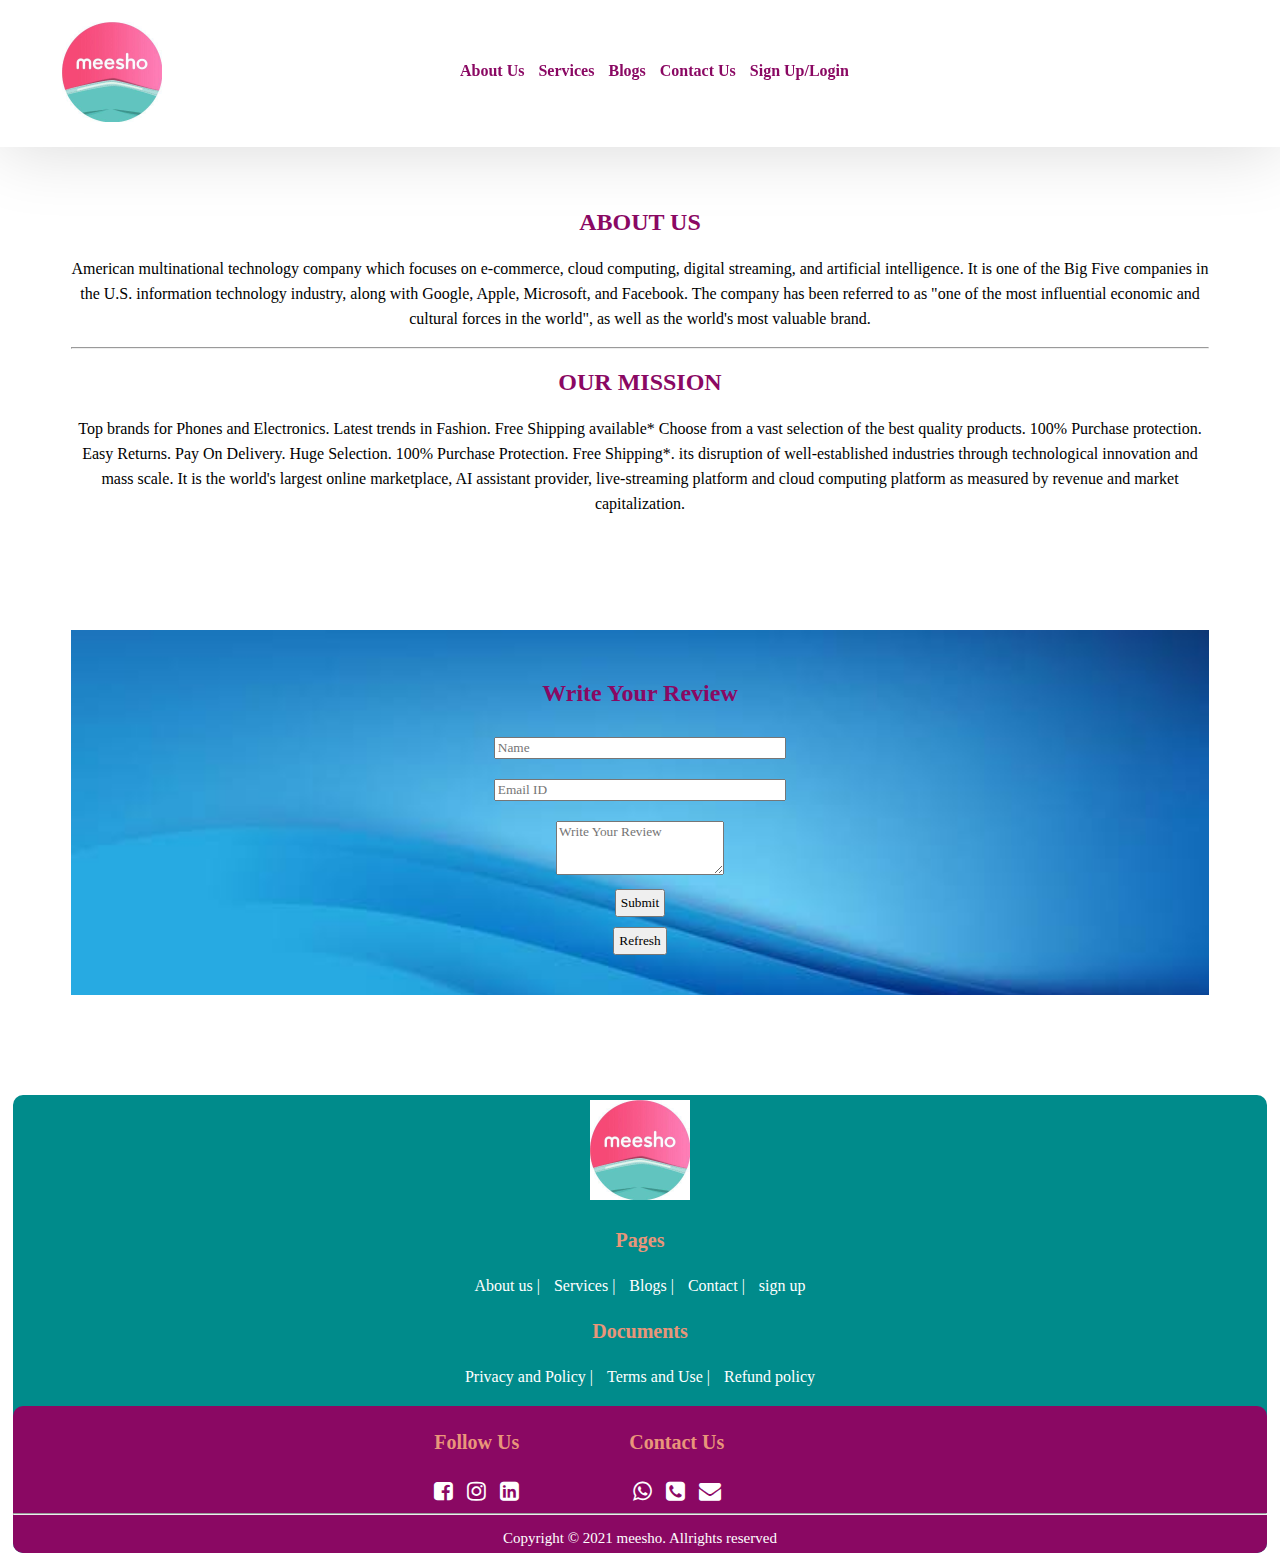
==== about.html @ 54ce6a1c "first commit" ====
<!DOCTYPE html>
<html lang="en">
    <head>
        <title>E-Commerce | About Us</title>
        <link rel="icon" href="images/meesho.jpg">
        <meta http-equiv="Content-Type" content="text/html:charset=UTF-8">
        <meta http-equiv="X-UA-Compatible" content="IE=7">
        <meta charset="utf-8">
        <meta name="viewport" content="width=device-width, initial-scale=1">
        <link rel="stylesheet" href="style.css">
        <link href="https:cdnjs.cloudflare.com/ajax/libs/font-awesome/4.7.0/css/font-awesome.min.css"
        rel="stylesheet">
    </head>
    <body>
        <nav class="nav nav_top">
            <div class=logo>
                <a href="index.html"><img src="images/meesho.jpg" width="100">
            </div>
            <div class="nav_side">
                <a href="about.html">About Us</a>
                <a href="services.html">Services</a>
                <a href="blogs.html">Blogs</a>
                <a href="contact.html">Contact Us</a>
                <a href="signup.html">Sign Up/Login</a>
            </div>
        </nav>
        <div class="about_us">
            <h2>ABOUT US</h2>
            <div class="about_container">
            <p>American multinational technology company which focuses on e-commerce, 
            cloud computing, digital streaming, and artificial intelligence. 
            It is one of the Big Five companies in the U.S. information technology industry, 
            along with Google, Apple, Microsoft, and Facebook.
             The company has been referred to as 
            "one of the most influential economic and cultural forces in the world", 
            as well as the world's most valuable brand.</p><hr>
            <h2>OUR MISSION</h2>
            <p>Top brands for Phones and Electronics.
             Latest trends in Fashion. 
            Free Shipping available* 
            Choose from a vast selection of the best quality products. 
            100% Purchase protection. Easy Returns. Pay On Delivery. Huge Selection. 
            100% Purchase Protection. Free Shipping*.
            its disruption of well-established industries through technological
             innovation and mass scale. It is the world's largest online marketplace,
             AI assistant provider, live-streaming platform and cloud computing platform
             as measured by revenue and market capitalization.</p>
            </div>
            <div class="feed">
            <h2>Write Your Review</h2>
            <div class="feed_form">
            
            <form name="submit-googlesheet" method="post">
            <input type="text" name="Name" placeholder="Name"><br>
            <input type="email" name="Email" placeholder="Email ID"><br>
            <textarea rows="3" cols="20" name="Review" placeholder="Write Your Review"></textarea><br>
            <button type="submit">Submit</button><br>
            <button type="reset">Refresh</button><br>
            </form>
            </div>
            </div>
            </div>
            <footer>
                <div class="footer_logo">
                  <a href="index.html"><img src="images/meesho.jpg" width="100"></a>
                </div>
                <div class="pages">
                  <h3>Pages</h3>
                  <a href="about.html">About us |</a>
                  <a href="services.html">Services |</a>
                  <a href="blogs.html">Blogs |</a>
                  <a href="contact.html">Contact |</a>
                  <a href="signup.html">sign up</a>
                </div>
                <div class="doc">
                  <h3>Documents</h3>
                  <a href="">Privacy and Policy |</a>
                  <a href="">Terms and Use |</a>
                  <a href="">Refund policy</a>
                </div>
                <div class="media">
                  <div class="media_container">
                    <div class="social">
                      <h3>Follow Us</h3>
                      <a href="https://m.facebook.com/meeshosupply/" target="_blank"><i class="fa fa-facebook-square" aria-hidden="true"></i></a>
                  <a href="https:www.instagram.com/meesho/" target="_blank"><i class="fa fa-instagram" aria-hidden="true"></i></a>
                  <a href="https://in.linkedin.com/company/meesho" target="_blank"><i class="fa fa-linkedin-square" aria-hidden="true"></i></a>
                </div>
                <div class="contact">
                  <h3>Contact Us</h3>
                  <a href=""><i class="fa fa-whatsapp" aria-hidden="true"></i></a>
                  <a href="tel:+9108061799600"><i class="fa fa-phone-square" aria-hidden="true"></i></a>
                  <a href="mailto:help@meesho.com"><i class="fa fa-envelope" aria-hidden="true"></i></a>
                    </div>                
                  </div>
                  <hr>
                  <div class="copy">
                      <p>Copyright © 2021 meesho. Allrights reserved</p>
                  </div>
                </div>
                
                  
              </footer>
              <script>
                const scriptURL="https://script.google.com/macros/s/AKfycbzlVRoZkAQkU1pvOA4xZ0fseNCXo7abJNK1Ych_eWURIHkb6ZKHdd_JJUzUgX9mAYrY/exec"
                const form = document.forms['submit-googlesheet']
                          
                            form.addEventListener('submit', e => {
                              e.preventDefault()
                              fetch(scriptURL, { method: 'POST', body: new FormData(form)})
                                .then(response => alert("Thanks for Contacting us..! We Will Contact You Soon..."))
                                .catch(error => console.error('Error!', error.message))
                            })
                </script>
            </body>
    
 
            </html>
---- style.css ----
.nav
    {
        background-color: white;
        z-index:9;
        padding-left: 40px;
        display:flex;
        box-shadow: 0px 3px 70px 0px rgba(0,0,0,.15);
    }
    .nav_top{
        position:fixed;
        top:0;
        left:0;
        right:0;
    }
    .logo{
        float:left;
    }
    .logo img{
        margin:15%;
        padding:5px;
    }
    .nav_side{
        padding-block-start: 30px;
        padding-inline-start: 300px;
        padding-top: 5%;
    }
    .nav_side a{
        text-decoration: none;
        margin-right: 10px;
    
        color: #8a0863 ;
        font-weight: bolder;
        font-size: 16px;
        font-family: Georgia, serif;
    }
    .nav_side a:hover{
        color:darkcyan;
        transition:.5s;
    }
    .main{
        margin-top: 30px;
        background-image:linear-gradient(to bottom right,#8a0863,darkblue);
        margin:5px;
        border-radius: 10px;
        margin-bottom: -10%;
    }
    .main .main_content{
        margin-top: 5%;
        display: flex;  
        text-align: center;  
        padding-bottom: 2%;
    } 
    .main .main_content .main_content1{
        text-align: center;
        width:100%;
        height: 100%; 
    }
    .main .main_content .main_content1 img{
        border-radius: 10px;
        padding:20px;
        padding-top: 20%;
    width:100%;
    height:100%;
    }
    .main .main_content .main_content2 h2{
        text-align:center;
        padding-top:50%;
        color:darksalmon;
        font-size:25px;
        font-family: Georgia, serif;
        font-weight: bolder;
        opacity: 0.5;
        
        
    }
    .product {
        padding-top: 13%;
    }
    .product h2{
        font-size: 30px;
        color:#8a0863;
        font-family: Georgia, serif;
        text-align:center;
    }
    .product .product_container{
        margin-top:10px;
        display:flex;
        align-items:baseline;
        margin-right: 5%;
        margin-left: 5%;
        
    }
    .product .product_container .image{
        width:33%;
        height:auto;
    }
    .product .product_container .image{
        display:grid;
        margin-top:5%;
        margin-right:10px;
    }
    .product .product_container .image img{
        border-radius:50%;
        width:100%;
        padding:5px;
    }
    .product .product_container .image a{
        color:#8a0863;
        font-family: Georgia, serif;
        margin-left:5px;
        margin-top: 15px;
        font-size: 20px;
        font-weight:bold;
        text-align: center;
        text-decoration:none;
    }  
    .product .product_container .image a:hover{
        color:darkcyan;
        transition:.5s;
    }
    .sign{
        margin:5%;
        padding:30px
    }
    .sign .sign_container{
        display:flex;
        text-align: center;
    }
    .sign .sign_container .btn{
    padding-top:10%;

    }
    .sign .sign_container .btn p{
    font-size:25px;
    padding-top:30%;
    padding-right: 10%;
    padding-bottom: 15px;
    }
    .sign .sign_container img{
        padding-right: 30px;
    }

    .sign .sign_container .btn a{
    border:2px solid darkcyan;
    text-decoration:none;
    color:darksalmon;
    font-family: Georgia, serif;
    padding:4px 100px;
    border-radius:20px;
    font-size:20px;
    background-color: #8a0863;
    }
    .sign .sign_container .btn a:hover{
    border:none;
    color:#8a0863;
    font-family: Georgia, serif;
    background-color:rgb(5, 112, 112);
    border-bottom:5px solid darksalmon;
    transition:.5s;
    }

    .carousel-container {
        text-align: center;
    }
    .carousel-container h2{
        color:#6d045b;
        text-align:center;
        font-family: Georgia, serif;
        font-size: 35px;
        padding:50px;
    }
    .carousel-container a{
        border:3px solid  darkcyan;
        border-radius:2px;
        background-color:purple;
        color:darksalmon;
        font-family: Georgia, serif;
        padding: 5px 5px;
        font-size:15px;
        text-decoration:none;
        transition:.5s;
        
    } 
    .carousel-container a:hover{
        border:none;
        border-bottom:4px solid  darksalmon;
        border-radius:2px;
        background-color:darkcyan;
        color:darksalmon;
        font-family: Georgia, serif;
        padding: 5px 5px;
        font-size:15px;
        text-decoration:none;
        transition:.5s;
    }
    .main-carousel{
        margin:10px;
    margin:10px;
    margin-bottom: 7%;
    }
    .main-carousel .carousel-cell{
    padding: 10px;
    }
    .main-carousel .carousel-cell img{

    padding:10px;
    border-radius:10%;
    }
    .main-carousel .carousel-cell img:hover{
    box-shadow: 0px 3px 70px 0px rgba(0,0,0,.30);
    }
    .main-carousel .carousel-cell .carousel-content{
    text-align:center;
    font-family: Georgia, serif;
    line-height:10px;
    padding-bottom: 20px;
    }
    .main-carousel .carousel-cell .carousel-content h3{
    color: #6d045b;
    padding-bottom: 10px;
    }
    .main-carousel .carousel-cell .carousel-content p{
    color:black;
    padding-bottom:20px;
    }
    .main-carousel .carousel-cell .carousel-content a{
        border:3px solid  darkcyan;
        border-radius:2px;
        background-color:#8a0863;
        color:darksalmon;
        font-family: Georgia, serif;
        padding:5px 5px;
        font-size:15px; 
        text-decoration:none;
        transition:.5s;
    }
    .main-carousel .carousel-cell .carousel-content a:hover{
        border:none;
        color:#8a0863;
        background-color: rgb(5, 112, 112);
        border-bottom:4px solid darksalmon;
        font-weight:bolder;
    }
    .product_content{
        padding-bottom:10%;
    }
    #ring_content{
        padding:20px;
    }
    #ring_content h2
    {
        padding-top: 10%;
        text-align:center;
        font-family: Georgia, serif;
        color:#8a0863;
        font-size: 35px;
    } 
    #vadanam_content{
        padding:10px;
    }
    #vadanam_content h2
    {
        padding-top: 10%;
        text-align:center;
        font-family: Georgia, serif;
        color:#8a0863;
        font-size: 35px;
    } 
    #necklace_content{
        padding:10px;
    }
    #necklace_content h2
    {
        padding-top: 10%;
        text-align:center;
        font-family: Georgia, serif;
        color:#8a0863;
        font-size: 35px;
    } 
    #bracelet_content{
        padding:10px;
    }
    #bracelet_content h2
    {
        padding-top: 10%;
        text-align:center;
        font-family: Georgia, serif;
        color:#8a0863;
        font-size: 35px;
    } 
    #bangle_content{
        padding:10px;
    }
    #bangle_content h2
    {
        padding-top: 10%;
        text-align:center;
        font-family: Georgia, serif;
        color:#8a0863;
        font-size: 35px;
    } 
    .prd{
    margin-left: 5%;
    margin-right: 5%; 
    }
    .prd .prd1{
        display:flex;
        padding:20px;
    }
    .prd .prd2{
        text-align: center;
        padding-bottom: 20px;
    }
    .prd .prd2:hover{
        box-shadow: 0px 30px 65px  rgba(0,0,0,.30);
    }
    .prd .prd2 .prd_content p{
        font-family: Georgia, serif;
        padding:15px;
    }
    .prd .prd2 img{
        padding:20px;  
    }
    .prd .prd2 a{
        margin-top: 30%;
        border:3px solid darkcyan;
        border-radius:2px;
        background-color:#8a0863;
        color:darksalmon;
        font-family: Georgia, serif;
        padding: 5px 5px;
        font-size:15px;
        text-decoration:none;
        transition:.5s;
    }
    .prd .prd2 a:hover{
        border:none;
        color:#8a0863;
        background-color: rgb(5, 112, 112);
        border-bottom:4px solid darksalmon;
        font-weight:bolder;
    }
    .keypointer h2{
        text-align: center;
        font-family: Georgia, serif;
        color:#8a0863;
        font-size: 35px;
        padding-top:10%;
        padding-bottom: 5%;
    }
    .keypointer .key_container{
        background-image:url("images/features.jpg");   
        background-position:center;
        height:450px;
        width:70%;
        margin-left:15%;
        margin-right:10%;
        background-repeat:no repeat;
        background-size:cover;
        border-radius:10px;
    }
    .keypointer .key_container .features{
        float:left;
        text-align:left;
        padding-top:30px;
        font-size:16px;
    }
    .keypointer .key_container .features li{
        list-style:none;
        color:#6C3483;
        font-weight:bold;
        margin:10px;
        line-height:50px;
        padding-left:25px;
        border-left:5px solid #D50000;
        border-radius:5px;
        box-shadow:0px 3px 50px 0px rgba(0,0,0,0.15);
    }
    .review
    {
    padding:5px;
    text-align:center;
    }  
    .review h2{
        margin-top:10%;
        text-align:center;
        color:#6d045b;
        font-family: Georgia, serif;
        margin-bottom: 50px;
    }
    .review .review_container{
    padding-left:23%;
    padding-right: 23%;
    }
    .review .review_container .carousel-inner{
    background-color:white;
    }
    .review .review_container .item{
    width:100%;
    padding:10px;
    }
    .review .review_container .item .review_img{
    width:100%;
    height:250px;
    text-align: center;
    padding-bottom:20px;
    }
    .review .review_container .item .review_img img{
    border-radius:50%;
    width:50%;
    height:250px;
    }
    .review .review_container .item .review_content{
    text-align: center;
    }
    .review .review_container .item .review_content h3{
    padding-bottom:5px;
    }
    .review .review_container .item .review_content p{
    padding-bottom:20px;
    }
    footer{
        margin:5px;
        background-color:darkcyan;
        border-radius:10px;
        text-align:center;
        margin-top: 100px;
    }  
    .footer_logo{
        padding-top:5px;
        text-align:center;
    }
    
    .pages h3{
    color:darksalmon;
    padding:5px;
    font-size:20px;
    font-family: Georgia, serif;
    }
    .pages a{
    text-decoration: none;;
    color:white;
    padding:5px;
    font-family:Georgia, serif;
    }
    .doc h3{
    color:darksalmon;
    padding:5px;
    font-size:20px;
    font-family: Georgia, serif;
    }
    .doc a{
    text-decoration: none;;
    color:white;
    padding:5px;
    font-family:Georgia, serif;
    }
    .media .media_container .social{
    margin-left: 40px;
    }
    .media_container .social h3{
    color:darksalmon;
    padding:5px;
    font-size:20px;
    font-family: Georgia, serif;
    }
    .media_container .social a{
    text-decoration: none;;
    color:white;
    padding:5px;
    font-size: 22px;
    font-family:Georgia, serif;
    }
    .media .media_container .contact {
    margin-left:100px;
    }

    .media_container .contact h3{
    color:darksalmon;
    padding: 5px;
    font-size: 20px;
    font-family:Georgia, serif;
    padding-bottom: 5px;
    }
    .media_container .contact a{
    text-decoration: none;
    color:white;
    padding:5px;
    font-size:22px;
    font-family: Georgia, serif;
    }
    .media_container{
    display: flex;
    text-align: center;
    margin-left: 30%;

    }
    .media{
    background-color:#8a0863;
    border-radius:10px;
    margin-top: 20px;

    }
    .media p{
    color:white;
    padding-bottom: 6px;
    font-size: 15px;
    font-family: Georgia, serif;
    }
    .about_us{

    margin:5%;
    padding-top:10%;
    text-align:center;
    }
    .about_us h2{
    color:#8a0863;
    font-family: Georgia, serif;
    }
    .about_us .about_container p{
    font-family:georgia;
    line-height:25px;
    }
    .feed{
    margin-top: 10%;
    padding-top: 30px;
    padding-bottom: 30px;
    background-image:url("images/feed3.jpeg");
    background-repeat:no repeat;
    background-size:cover;
    margin-right: 10px;
    width:100%;
    height:100%;
    text-align: center;
    }
    .feed h2{

    color:#8a0863;
    padding-bottom: 10px;
    }
    .feed .feed_form form input{
        outline:none;
        width:25%;
        font-family: Georgia, serif;
        margin-bottom:20px;
    }
    .feed .feed_form form textarea{
        outline: none;
    margin-bottom:10px;
    font-family: Georgia, serif;
    }
    .feed .feed_form form button{
        padding:4px;
        margin-bottom:10px;
        font-family: Georgia, serif;
    }
    .contact_us{
        padding:30px;
        padding-top: 10%;
    }
    .contact_us h2{
        padding: 20px;
        padding-top: 70px;
        text-align:center;
        font-family: Georgia, serif; 
        color:#8a0863;
    }
    .contact_us .g_map{
        border:4px solid purple;
    }
    .contact_us .contact_container{
        padding:20px;
    }
    .login{
    padding:150px;
    text-align: center;
    padding-bottom: 2%;
    
    }
    .login h2{
        font-size: 25px;
        padding: 20px;
        font-family: Georgia, serif; 
        color:#8a0863;
        padding-left:60px;
    }
    .login .login_container form {
        width:250px;
        height:200px;
        padding:50px;
        text-align: center;
        border:2px solid #8a0863;
        margin-left: 28%;
        margin-right: 20%;
    }

    .login .login_container form input{
        outline:none;
        font-size: 15px;
    margin-bottom: 30px;
    font-family: Georgia, serif; 
    border:none;
    border-bottom: 1px solid darkcyan;
    width:55%;
    }
    .login .login_container form button{
        padding:4px;
        margin-bottom:10px;
        font-family: Georgia, serif;
        margin-bottom: 30px;
        width:55%;
        border:2px solid  darkcyan;
        background-color:#8a0863;
        color:darksalmon;
        font-family: Georgia, serif;
        padding:5px 5px;
        font-size:15px;
        text-decoration:none;
        transition:.2s;
        border-radius: 20px;
    }
    .login .login_container form button:hover{
    border:none;
        color:#8a0863;
        background-color: rgb(5, 112, 112);
        border-bottom:4px solid darksalmon;
        font-weight:bolder;
        transition:.2s;
    }
    .blog{
        padding:70px;
        padding-top: 100px;
    }
    .blog h1{
        text-align: center;
        color:#8a0863;
        font-family: Georgia, serif;
        padding:25px;
    }
    .blog .blog_view{
        background-color:darkcyan ;
        border-radius:10px;
    }
    .blog .blog_view h2{
        padding-top:20px;
        text-align: center;
        color:#8a0863;
        font-family: Georgia, serif;
    }
    .blog .blog_view .blog_container{
        display:flex;
        padding-bottom: 30px;
        margin:30px;
        height: 300px;
        padding-left:5%;
        padding-right:5%;
    }

    .blog .blog_view .blog_container .blog_img{
        float:left;
    width:40%;
    }
    .blog .blog_view .blog_container .blog_img h3{
        padding-left:10%;
    }
    .blog .blog_view .blog_container .blog_img h2{
        color:#8a0863;
        font-family: Georgia, serif;
    }
    .blog .blog_view .blog_container .blog_img img{
        border-radius: 50%;
    }
    .blog .blog_view .blog_container .blog_img p{
        padding-left:15%;
        line-height: 20px; 
        font-family: Georgia, serif;
    }
    .blog .blog_view .blog_container .blog_content {
        width:60%;
        float:right;
        padding-top: 40px;
    }
    .blog .blog_view .blog_container .blog_content p{
        line-height:35px;
        font-family: Georgia, serif;
    }
    .signup{
        padding:15%;
        text-align: center;
    padding-bottom: 3%;
    
    }
    .signup h2{
        font-size: 25px;
        padding: 20px;
        font-family: Georgia, serif; 
        color:#8a0863;
    }
    .signup .signup_container{
        width:450px;
        height:650px;
    }
    .signup .signup_container form{
        text-align: center;
        padding:50px;
        text-align: center;
        border:2px solid purple;
        width:450px;
        height:350px;
        margin-left: 20%;
    }
    .signup .signup_container form input{
        outline:none;
        font-size: 15px;
        margin-bottom: 30px;
        font-family: Georgia, serif; 
        border:none;
        border-bottom: 1px solid darkcyan;
        width:55%;
    }
    .signup .signup_container form button{
        padding:4px;
        font-family: Georgia, serif;
        margin-bottom: 40px;
        width:55%;
        border:2px solid  darkcyan;
        background-color:#8a0863;
        color:darksalmon;
        font-family: Georgia, serif;
        padding:5px 5px;
        font-size:15px;
        text-decoration:none;
        transition:.2s;
        border-radius: 20px;
    }
    .signup .signup_container form button:hover{
            border:none;
            color:#8a0863;
            background-color: rgb(5, 112, 112);
            border-bottom:4px solid darksalmon;
            font-weight:bolder;
            transition:.2s;
    }
    .team{
        margin:10px;
    }
    .team h2{
        padding:25px;
        text-align: center;
        color:#8a0863;
        font-size:30px;
        font-family: Georgia, serif;
    }
    .team .team_container{
        display:flex;
    }
    .team .team_container .team_video{
        border:6px solid purple;
        margin: 20px;
    }
    .team .team_container .team_content{
        padding-top: 5%;
        line-height: 25px;
        font-family: Georgia, serif;
        font-size: medium;
    }
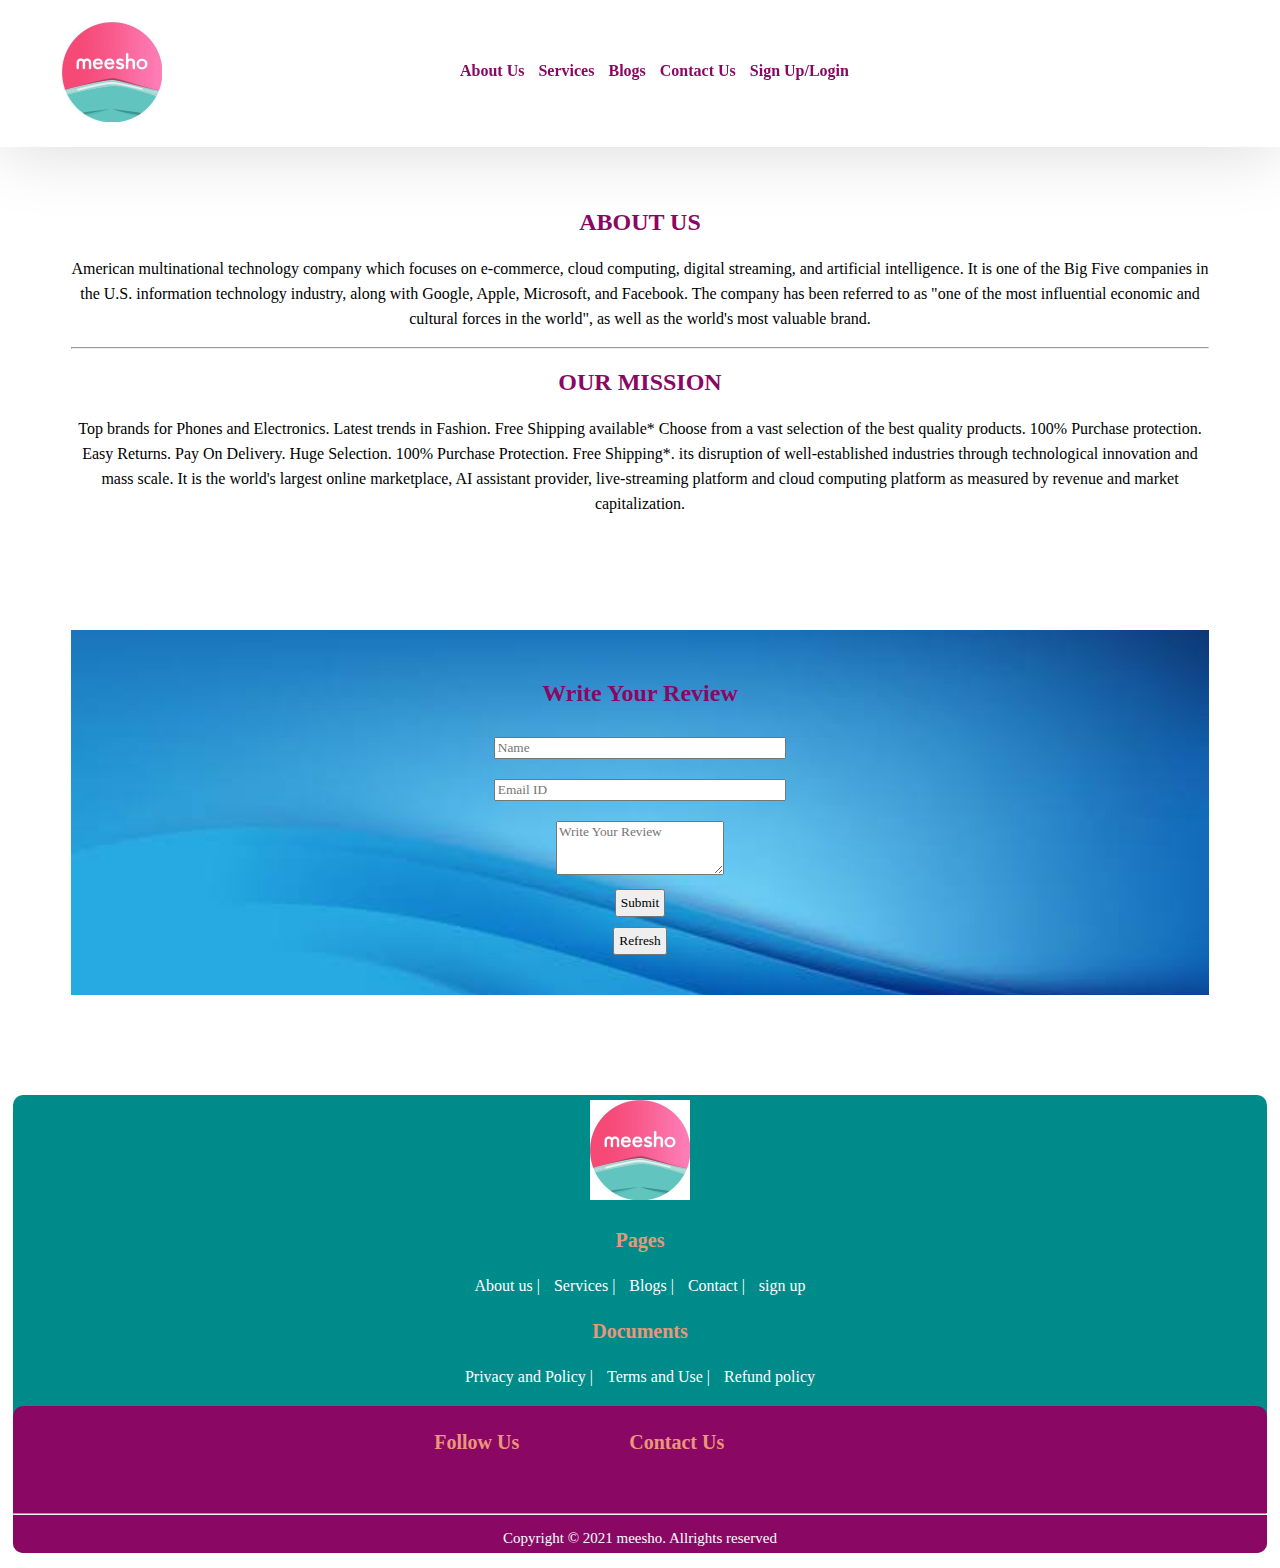
==== commit fc3bc6b8: "Update about.html" ====
--- a/about.html
+++ b/about.html
@@ -8,8 +8,9 @@
         <meta charset="utf-8">
         <meta name="viewport" content="width=device-width, initial-scale=1">
         <link rel="stylesheet" href="style.css">
-        <link href="https:cdnjs.cloudflare.com/ajax/libs/font-awesome/4.7.0/css/font-awesome.min.css"
-        rel="stylesheet">
+        <link rel="stylesheet" href="https://cdnjs.cloudflare.com/ajax/libs/font-awesome/5.15.3/css/all.min.css" 
+integrity="sha512-iBBXm8fW90+nuLcSKlbmrPcLa0OT92xO1BIsZ+ywDWZCvqsWgccV3gFoRBv0z+8dLJgyAHIhR35VZc2oM/gI1w=="
+ crossorigin="anonymous" referrerpolicy="no-referrer" />
     </head>
     <body>
         <nav class="nav nav_top">
@@ -115,4 +116,4 @@
             </body>
     
  
-            </html>+            </html>
